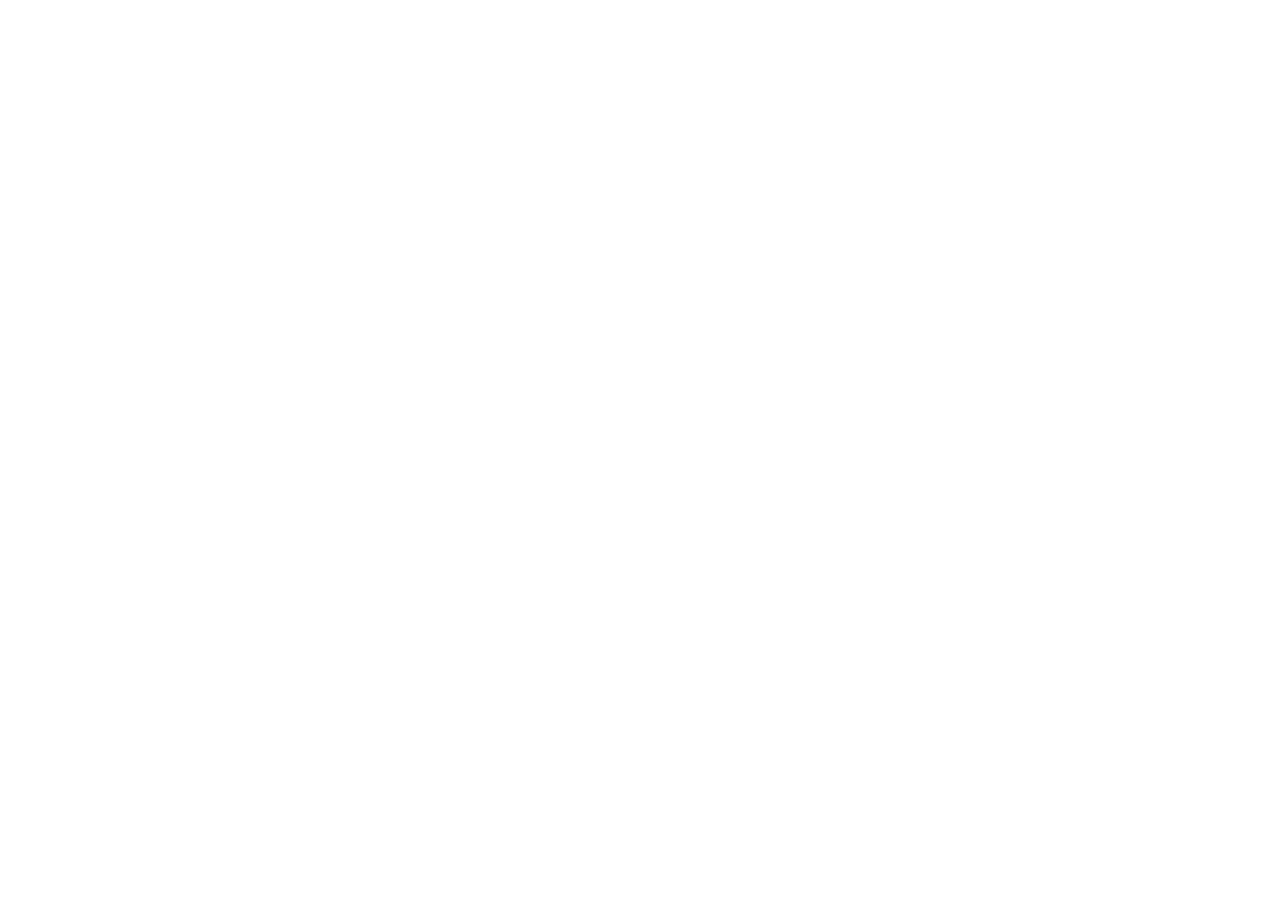
==== index.html @ 8c968962 "Inicio de código" ====
<!DOCTYPE html>
<html lang="en">
<head>
    <meta charset="UTF-8">
    <meta name="viewport" content="width=device-width, initial-scale=1.0">
    <link rel="stylesheet" href="./assets/css/styles.css">
    <title>Condiciones</title>
</head>
<body>










    
    <script src="./assets/js/scripts.js"></script>
</body>
</html>
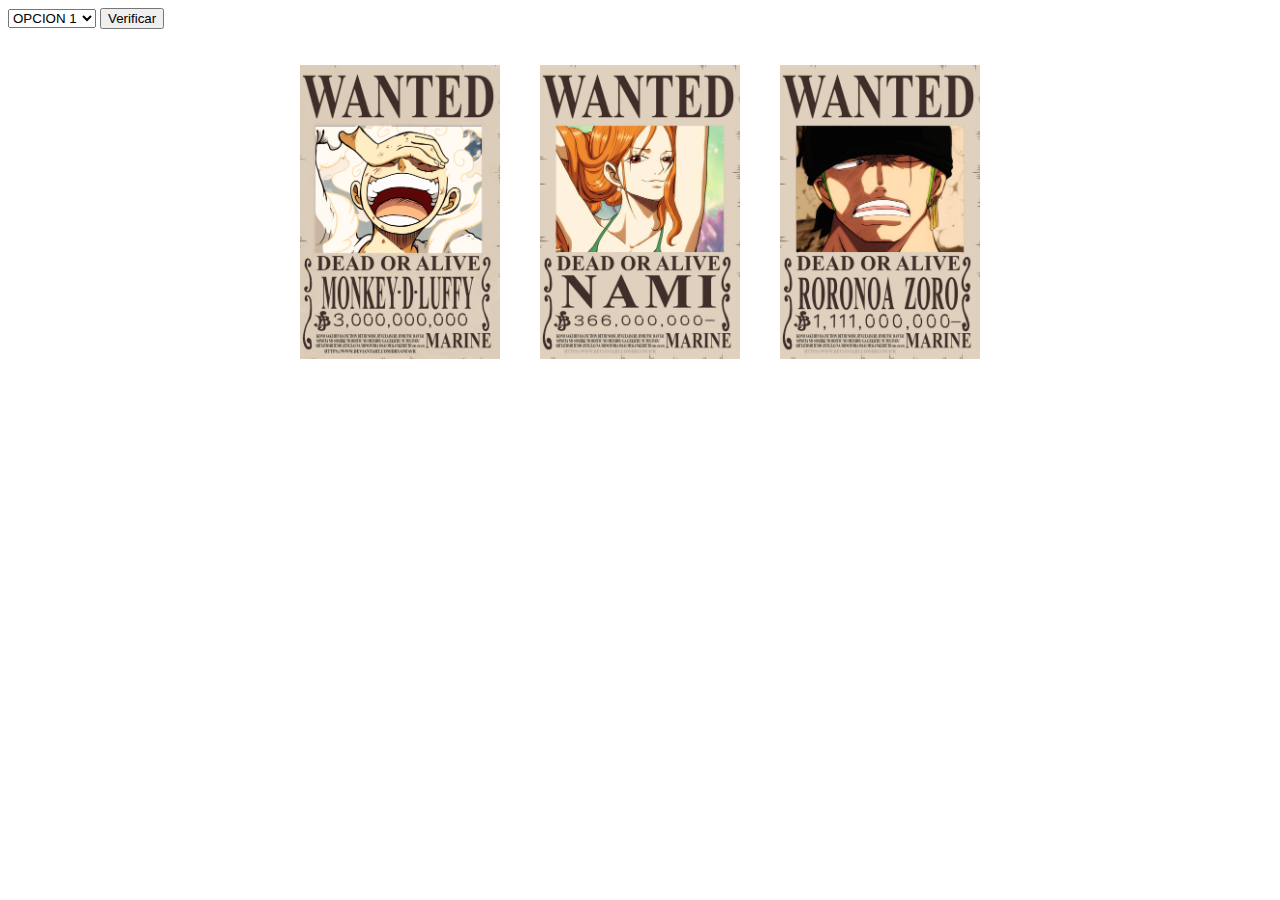
==== commit 7ff109d0: "Desarrollo" ====
--- a/index.html
+++ b/index.html
@@ -7,17 +7,40 @@
     <title>Condiciones</title>
 </head>
 <body>
+<select class="primero" name="" id="">
+<option value="1">OPCION 1</option>
+<option value="2">OPCION 2</option>
+<option value="3">OPCIOM 3</option>
+</select>
+<button onclick="
+parrafo = document.querySelector('p')
+contraseña = document.querySelector('.primero').value
+
+if(contraseña == 1){
+    alert('adelante')
+}else if(contraseña == 2){
+    alert('para un poco')
+}else{
+    alert('no pases')
+}
+
+">Verificar</button>
+<p>
+
+
+</p>
+
+
+<section class="contenedor">
+<img class="wanted" src="./assets/images/luffi_wanted.png" alt="LUFFI">
+<img class="wanted" src="./assets/images/nami_wanted.jpg" alt="NAMI">
+<img class="wanted" src="./assets/images/zoro_wanted.jpg" alt="ZORO">
+</section>
 
 
 
 
 
-
-
-
-
-
-    
     <script src="./assets/js/scripts.js"></script>
 </body>
 </html>--- a/assets/css/styles.css
+++ b/assets/css/styles.css
@@ -0,0 +1,23 @@
+.contenedor{
+
+    display: flex;
+    justify-content: center;
+    align-items: center;
+}
+
+.wanted{
+    width: 200px;
+    margin: 20px;
+}
+
+.contenedor2{
+    display: flex;
+    justify-content: center;
+    align-items: center;
+}
+
+.piratas{
+    width: 500px;
+    border-color: brown;
+    border: 30px;
+}